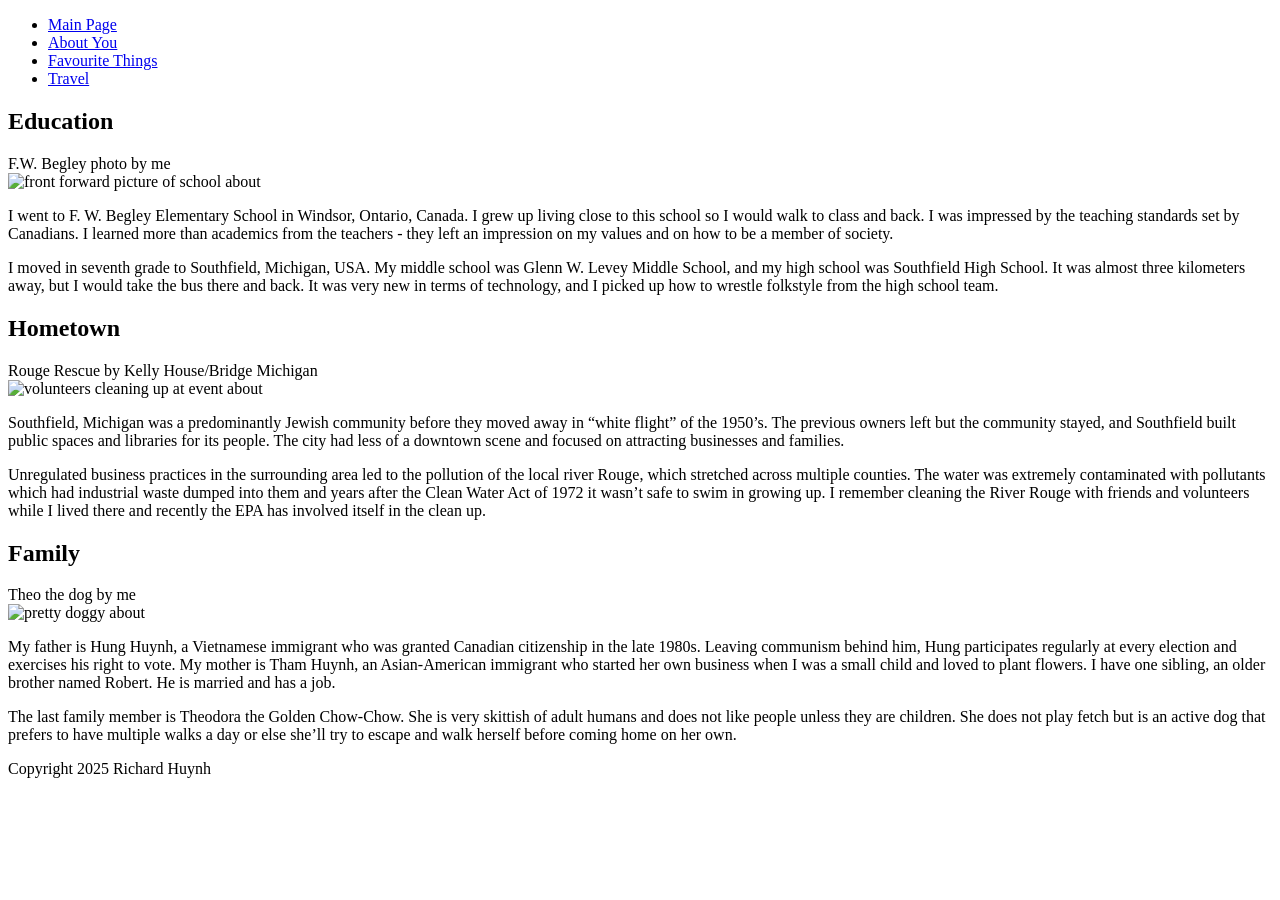
==== about/about.html @ 57ca0033 "Add files via upload" ====
<!--Richard Huynh 0887934 WEB 110-001-->
<!DOCTYPE html>
<html lang="en">
    <head>
        <meta charset="UTF-8">
        <meta name="viewport" content="width=device-width, initial-scale=1.0">
        <link rel="preconnect" href="https://fonts.googleapis.com">
        <link rel="preconnect" href="https://fonts.gstatic.com" crossorigin>
        <link href="https://fonts.googleapis.com/css2?family=Give+You+Glory&family=Kablammo&display=swap" rel="stylesheet">
        <link href="http://meyerweb.com/eric/tools/css/reset/" rel="stylesheet">
        <link href="../styles/style.css" rel="stylesheet"> 
        <title>Richard Huynh About</title>
    </head>
    <body>
        <main>
        <nav>
            <ul>
                <li><a href="../index.html">Main Page</a></li>
                <li><a href="about.html">About You</a></li>
                <li><a href="../favourite/favourite.html">Favourite Things</a></li>
                <li><a href="../travel/travel.html">Travel</a></li>
            </ul>
        </nav>
        <section>
            <h2>Education</h2>
            <figcaption>F.W. Begley photo by me</figcaption>
            <img src="../photos/photo2.jpeg" alt="front forward picture of school about">
            <p>I went to F. W. Begley Elementary School in Windsor, Ontario, Canada.  I grew up living close to this school so I would walk to class and back. I was impressed by the teaching standards set by Canadians. I learned more than academics from the teachers - they left an impression on my values and on how to be a member of society.</p>
            <p>I moved in seventh grade to Southfield, Michigan, USA. My middle school was Glenn W. Levey Middle School, and my high school was Southfield High School. It was almost three kilometers away, but I would take the bus there and back. It was very new in terms of technology, and I picked up how to wrestle folkstyle from the high school team.</p>
        </section>
        <section>
            <h2>Hometown</h2>
            <figcaption>Rouge Rescue by Kelly House/Bridge Michigan</figcaption>
            <img src="../photos/photo3.jpg" alt="volunteers cleaning up at event about">
            <p>Southfield, Michigan was a predominantly Jewish community before they moved away in “white flight” of the 1950’s. The previous owners left but the community stayed, and Southfield built public spaces and libraries for its people. The city had less of a downtown scene and focused on attracting businesses and families.</p>
            <p>Unregulated business practices in the surrounding area led to the pollution of the local river Rouge, which stretched across multiple counties. The water was extremely contaminated with pollutants which had industrial waste dumped into them and years after the Clean Water Act of 1972 it wasn’t safe to swim in growing up. I remember cleaning the River Rouge with friends and volunteers while I lived there and recently the EPA has involved itself in the clean up.</p>
        </section>
        <section>
            <h2>Family</h2>
            <figcaption>Theo the dog by me</figcaption>
            <img src="../photos/photo4.jpeg" alt="pretty doggy about">
            <p>My father is Hung Huynh, a Vietnamese immigrant who was granted Canadian citizenship in the late 1980s. Leaving communism behind him, Hung participates regularly at every election and exercises his right to vote. My mother is Tham Huynh, an Asian-American immigrant who started her own business when I was a small child and loved to plant flowers. I have one sibling, an older brother named Robert. He is married and has a job.</p>
            <p>The last family member is Theodora the Golden Chow-Chow. She is very skittish of adult humans and does not like people unless they are children. She does not play fetch but is an active dog that prefers to have multiple walks a day or else she’ll try to escape and walk herself before coming home on her own.</p>
        </section>
        <footer>
            <p>Copyright 2025 Richard Huynh</p>
        </footer>
        </main>
    </body>
</html>
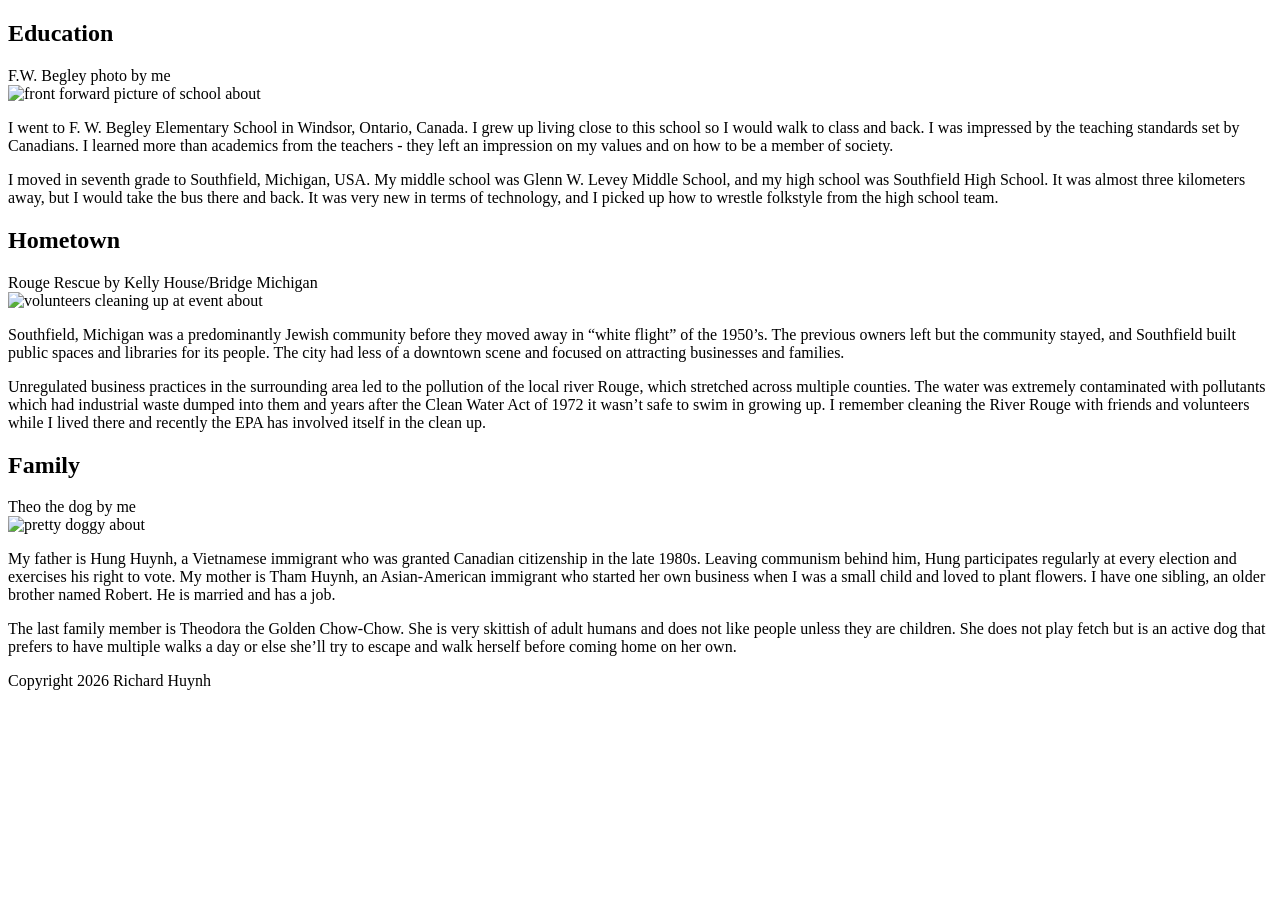
==== commit dbc2a906: "Update about.html" ====
--- a/about/about.html
+++ b/about/about.html
@@ -1,4 +1,4 @@
-<!--Richard Huynh 0887934 WEB 110-001-->
+<!--Richard Huynh-->
 <!DOCTYPE html>
 <html lang="en">
     <head>
@@ -13,14 +13,6 @@
     </head>
     <body>
         <main>
-        <nav>
-            <ul>
-                <li><a href="../index.html">Main Page</a></li>
-                <li><a href="about.html">About You</a></li>
-                <li><a href="../favourite/favourite.html">Favourite Things</a></li>
-                <li><a href="../travel/travel.html">Travel</a></li>
-            </ul>
-        </nav>
         <section>
             <h2>Education</h2>
             <figcaption>F.W. Begley photo by me</figcaption>
@@ -43,8 +35,8 @@
             <p>The last family member is Theodora the Golden Chow-Chow. She is very skittish of adult humans and does not like people unless they are children. She does not play fetch but is an active dog that prefers to have multiple walks a day or else she’ll try to escape and walk herself before coming home on her own.</p>
         </section>
         <footer>
-            <p>Copyright 2025 Richard Huynh</p>
+            <p>Copyright 2026 Richard Huynh</p>
         </footer>
         </main>
     </body>
-</html>+</html>
